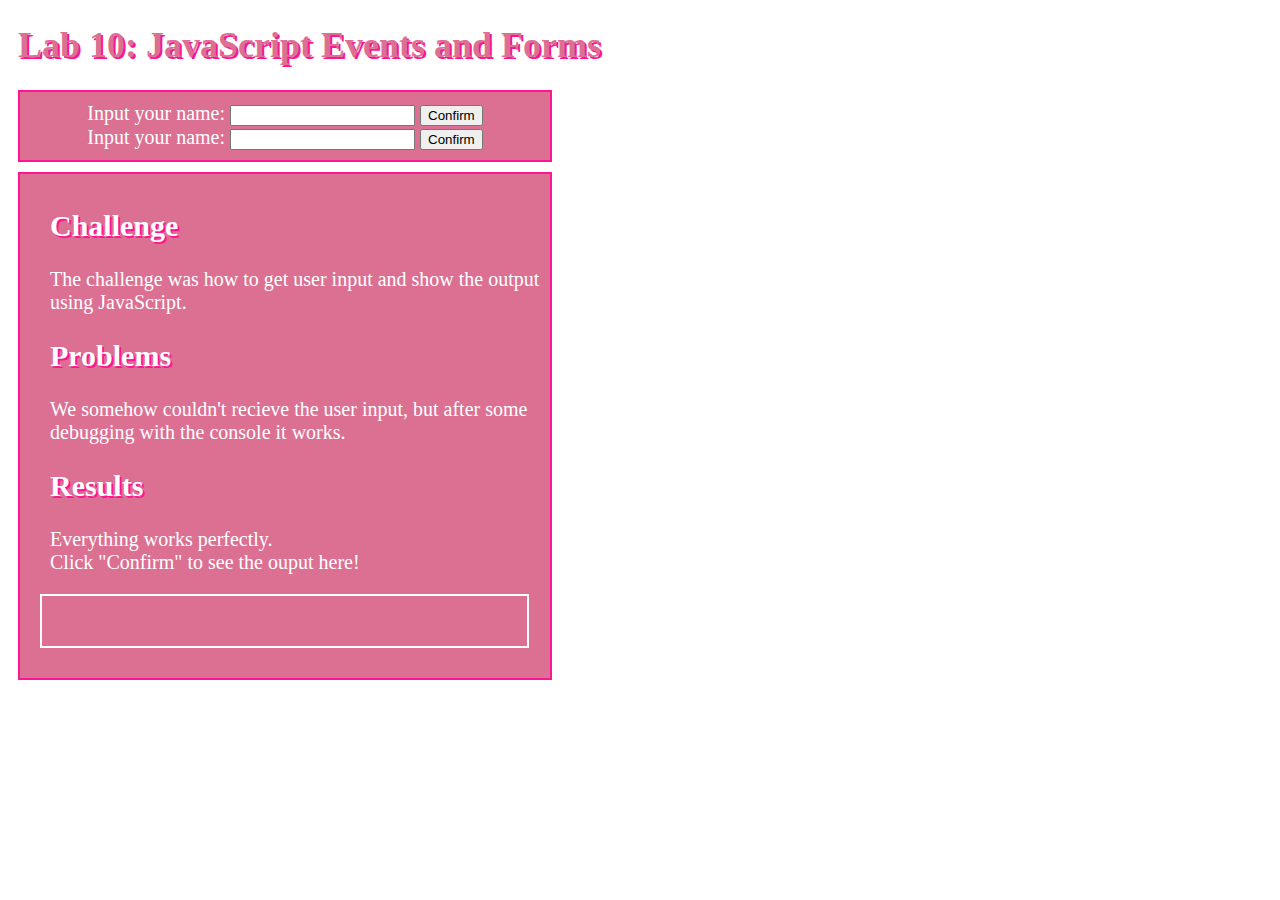
==== lab10/index.html @ d2c96b8b "lab 13" ====
<!DOCTYPE html>
<html>
<head>
  <title>Lab 10</title>
  <script src="js/lab10.js" defer></script>
  <link rel="stylesheet" type="text/css" href="css/lab.css">
</head>
<body>
  <h1>Lab 10: JavaScript Events and Forms</h1>
  <div id="input">
    <form>
      <label for="user-name">Input your name: </label>
      <input type="text" id="user-name">
      <button type="button" id="my-button">Confirm</button>
      <br><label for="user-name2">Input your name: </label>
      <input type="text" id="user-name2">
      <button type="button" id="my-button">Confirm</button>
    </form>
  </div>
  <div id="content">
    <h2>Challenge</h2>
    <p>
			The challenge was how to get user input and show the output using JavaScript.
    </p>
    <h2>Problems</h2>
    <p>
      We somehow couldn't recieve the user input, but after some debugging with the console it works.
		</p>
    <h2>Results</h2>
    <p>
      Everything works perfectly. <br>
      Click "Confirm" to see the ouput here!
    </p>
    <div id ='output'></div>
    <p>
      <div id = 'output2'></div>
    </p>
  </div>
</body>
</html>
---- lab10/css/lab.css ----
h1 {
  color: #DB7093;
  font-size: 225%;
  margin-left: 10px;
  text-shadow: 2px 2px #FF1493;
}

h2 {
  color: white;
  font-family: "comic sans";
  text-indent: 10px;
  margin-left: 10px;
  text-shadow: 2px 2px #FF1493;
}

h3 {
  color: white;
  font-size: 15px;
  font-family: "comic sans";
  text-indent: 10px;
  margin-left: 10px;
  text-shadow: 2px 2px #FF1493;
}

p {
  color: white;
  font-family: "comic sans";
  margin-left: 20px;
}

#content {
  background-color: #DB7093;
  width: 510px;
  min-height: 300px;
  padding: 10px;
  margin: 10px;
  border: solid 2px #FF1493;
  font-size: 20px;
}

#output {
  background-color: #DB7093;
  width: 465px;
  min-height: 30px;
  padding: 10px;
  margin: 10px;
  border: solid 2px #FFFFFF;
  color: white;
  text-align: center;
  font-size: 20px;
}

#input {
  color: white;
  font-family: "comic sans";
  text-align: center;
  background-color: #DB7093;
  width: 510px;
  min-height: 32px;
  padding: 10px;
  margin: 10px;
  border: solid 2px #FF1493;
  font-size: 20px;
}
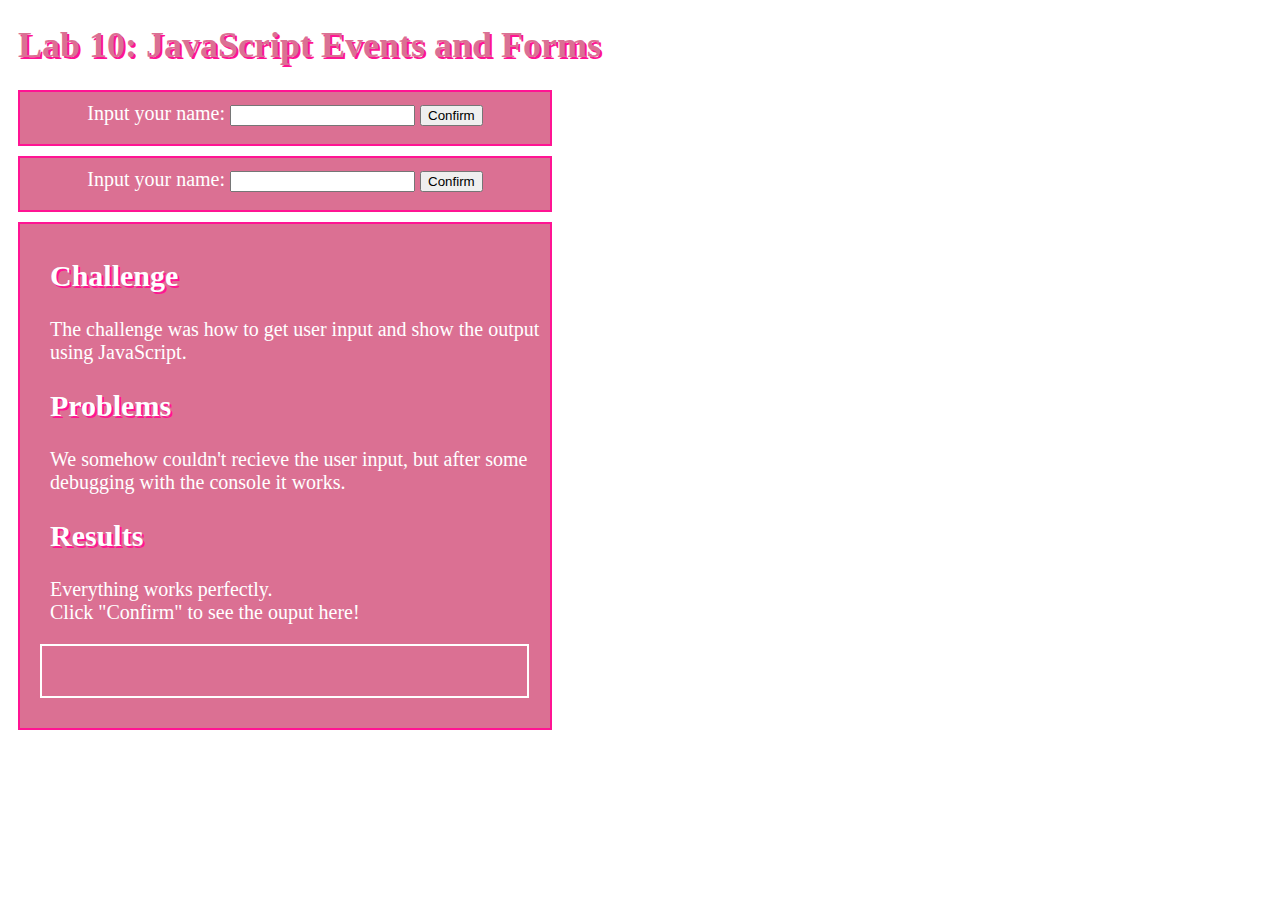
==== commit f42e159c: "lab16" ====
--- a/lab10/index.html
+++ b/lab10/index.html
@@ -12,11 +12,17 @@
       <label for="user-name">Input your name: </label>
       <input type="text" id="user-name">
       <button type="button" id="my-button">Confirm</button>
-      <br><label for="user-name2">Input your name: </label>
-      <input type="text" id="user-name2">
-      <button type="button" id="my-button">Confirm</button>
     </form>
   </div>
+  <div id="input">
+    <form>
+      <label for="user-name2">Input your name: </label>
+      <input type="text" id="user-name2">
+      <button type="button" id="my-button2">Confirm</button>
+    </form>
+  </div>
+
+
   <div id="content">
     <h2>Challenge</h2>
     <p>
@@ -31,10 +37,14 @@
       Everything works perfectly. <br>
       Click "Confirm" to see the ouput here!
     </p>
-    <div id ='output'></div>
+
     <p>
-      <div id = 'output2'></div>
+      <div id ='output'></div>
     </p>
+
+    <p2>
+    <div id = 'output2'></div>
+  </p2>
   </div>
 </body>
 </html>
